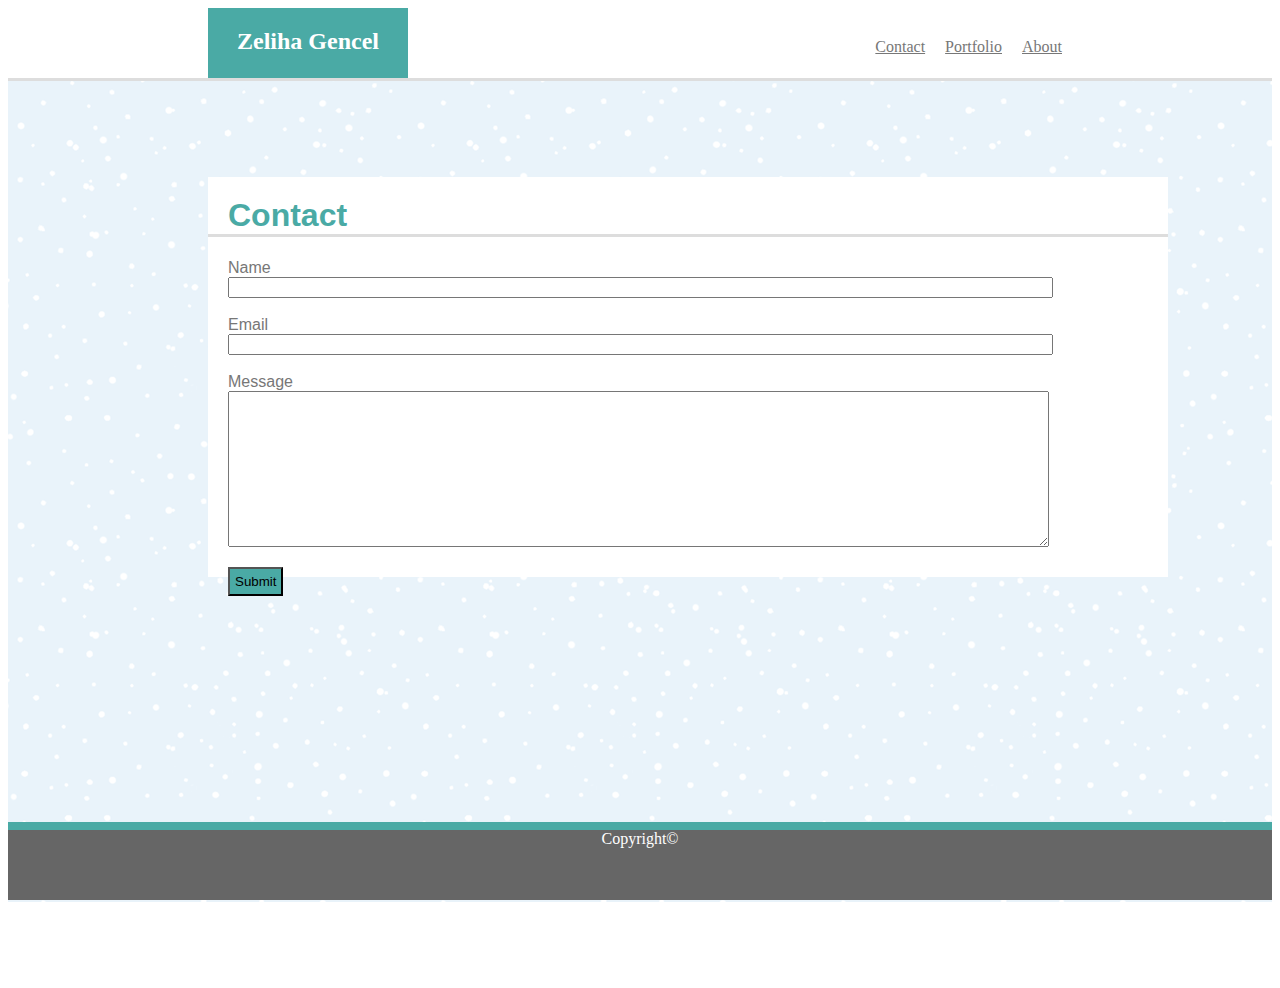
==== contact.html @ 219f0016 "all html files and sty.css were updated" ====
<!DOCTYPE html>
<html lang="en">
<head>
    <meta charset="UTF-8">
    <meta name="viewport" content="width=device-width, initial-scale=1.0">
    <meta http-equiv="X-UA-Compatible" content="ie=edge">
    <title>Portfolio(Zeliha Gencel)</title>
    <link rel="stylesheet" type="text/css" href="reset.css">
    <link rel="stylesheet" type="text/css" href="assets/css/style.css">
    
</head>
<body>
    
    <div class="container">

        <div class="header"> 
            <H2 class= "left">Zeliha Gencel</H2>
            <a href="index.html"class= "right">About</a>
            <a href="portfolio.html" class= "right">Portfolio </a>
            <a href="contact.html" class= "right">Contact</a>
        </div>
    
    <div class= "main">

        <div class="content">
            <h1 style="color:#4aaaa5; padding-left: 20px; padding-top: 20px; border-bottom: 3px inset #dddddd">Contact</h1>
            <div class="contact">
            <form class="form1">
                <label>Name</label><br>
                <input type="name" name="nameandlastname" size="100" class="input1">
                <br><br>

                <label>Email</label><br>
                <input type="email" name="emailaddress" size="100" class="input1">
                <br><br>

                <label>Message</label><br>
                <textarea name="message" id="mesg" cols="100" rows="10" class="input1"></textarea>
                <p><button id="buttn">Submit</button></p>
            </form>
            </div> 
            
            
        
        </div>

    </div>
</div>

<div style="color:white;" class="footer"> Copyright©</div>
</body>
</html>
---- assets/css/style.css ----
.container{
    background-image: url("blue-snow.png");
    font-family: Arial, Helvetica, sans-serif;
    height:100%;
    width: 100%;

 } 



.header{
    height: 70px;
    font-family:'Georgia', Times, 'Times New Roman', serif;
    background:#ffffff;
    border-bottom: 3px inset #dddddd;
    
}


.left{
    height: 50px;
    width: 200px;
    padding-top: 20px;
    color:white;
    text-align: center;
    background:#4aaaa5;
    float:left; 
    margin-left: 200px;
    margin-top: 0px;
    

}
.right{
    background: #ffffff;
    border-color: #cccccc; 
    color: #777777;
    float: right;
    position: relative;
    left: -200px;
    margin: 10px;
    margin-top: 30px;
}
.main{
    width: 960px;
    height: 800px;
    color: #777777;
}

.content{
    width: 960px;
    height: 400px;
    background: #ffffff;
    position: relative;
    right:-200px;
    bottom: -75px;
}

.about{
    width: 960px;
    height: 400px;
    margin: 20px 20px 20px 20px;
    scroll-padding-right: 30px;
}
.photo1{
    margin-top:20px;
    float: left;
}

.cv{
    margin-top: 20px;
    float: right;
}

.form1{
    margin-left: 20px;

}

#buttn{
    background: #4aaaa5;
    padding: 5px;
}

.footer{
    height: 70px;
    background-color:#666666;
    border-top:8px solid #4aaaa5;
    position:sticky;
    bottom: 0px;
    text-align: center;
    
}
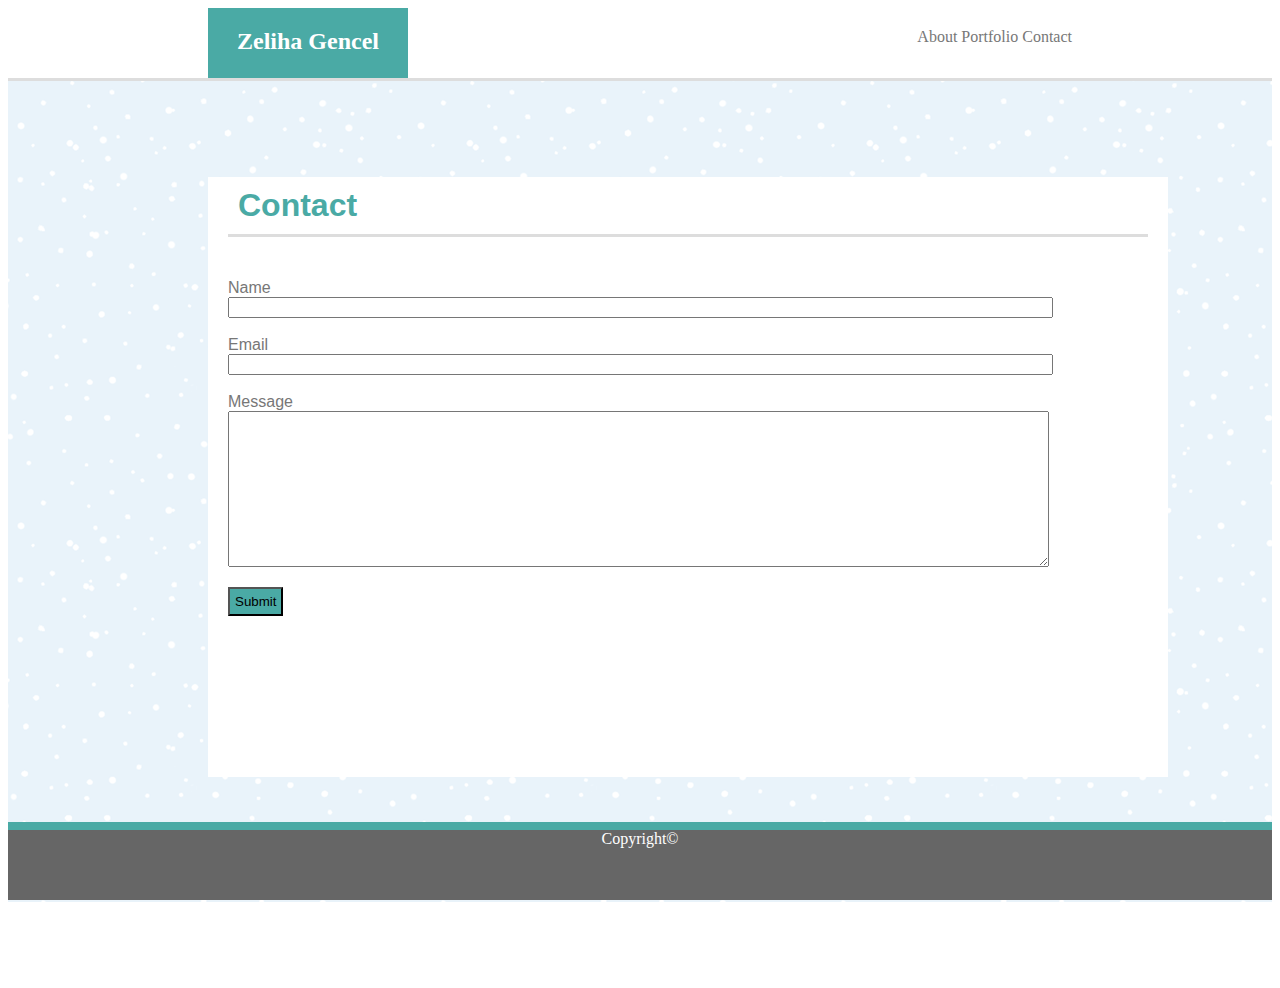
==== commit 21b09539: "images added, html files updated" ====
--- a/contact.html
+++ b/contact.html
@@ -15,15 +15,19 @@
 
         <div class="header"> 
             <H2 class= "left">Zeliha Gencel</H2>
-            <a href="index.html"class= "right">About</a>
-            <a href="portfolio.html" class= "right">Portfolio </a>
-            <a href="contact.html" class= "right">Contact</a>
+            <div class="right">
+            <a href="index.html" class= "right_link" >About</a>
+            <a href="portfolio.html" class= "right_link">Portfolio </a>
+            <a href="contact.html" class= "right_link">Contact</a>
+        </div>
         </div>
     
     <div class= "main">
 
-        <div class="content">
-            <h1 style="color:#4aaaa5; padding-left: 20px; padding-top: 20px; border-bottom: 3px inset #dddddd">Contact</h1>
+            <div class="content">
+                    <div class="content_header">
+                    <h1 style="color:#4aaaa5; padding: 10px 10px 10px 10px;border-bottom: 3px inset #dddddd">Contact</h1>
+                    </div>
             <div class="contact">
             <form class="form1">
                 <label>Name</label><br>
--- a/assets/css/style.css
+++ b/assets/css/style.css
@@ -35,41 +35,37 @@
     background: #ffffff;
     border-color: #cccccc; 
     color: #777777;
-    float: right;
-    position: relative;
-    left: -200px;
-    margin: 10px;
-    margin-top: 30px;
+    float: right; 
+    padding-top: 20px;
+    padding-right: 200px;
 }
+.right_link{
+    color: #777777;
+    text-decoration: none;
+}
+
 .main{
     width: 960px;
     height: 800px;
     color: #777777;
-}
+} 
 
 .content{
     width: 960px;
-    height: 400px;
+    height: 600px;
     background: #ffffff;
     position: relative;
     right:-200px;
     bottom: -75px;
 }
+.content_header{
+    padding: 0px 20px 20px 20px;
+}
 
 .about{
-    width: 960px;
+    width: 900px;
     height: 400px;
-    margin: 20px 20px 20px 20px;
-    scroll-padding-right: 30px;
-}
-.photo1{
-    margin-top:20px;
-    float: left;
-}
-
-.cv{
-    margin-top: 20px;
-    float: right;
+    padding-left: 20px;
 }
 
 .form1{
@@ -82,6 +78,14 @@
     padding: 5px;
 }
 
+.photos{
+    width: 200px;
+    height: 200px;
+    float: left; 
+    margin-left:20px
+
+}
+
 .footer{
     height: 70px;
     background-color:#666666;
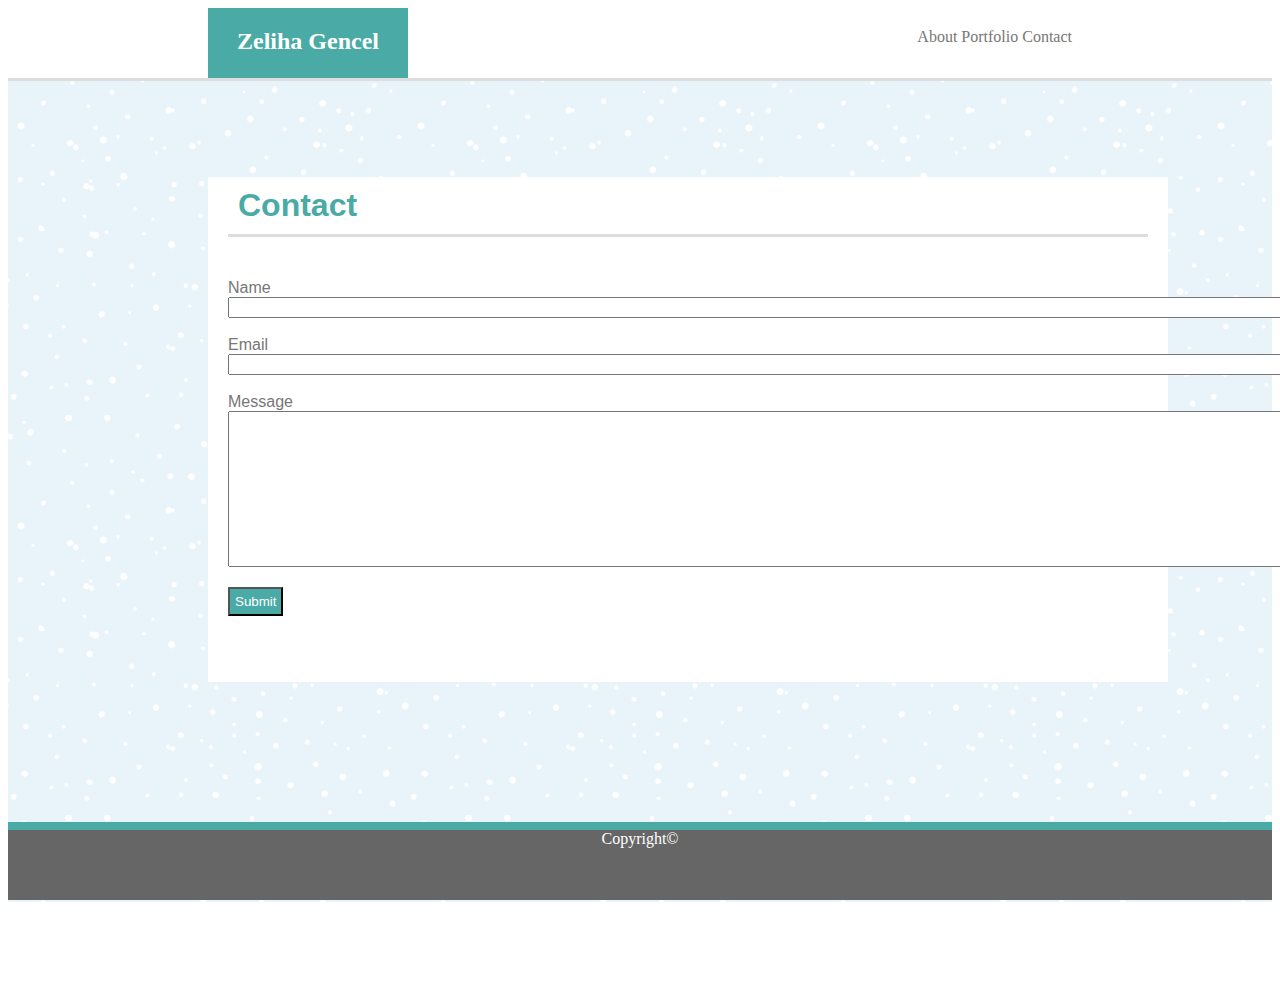
==== commit ec94deab: "README.md added" ====
--- a/contact.html
+++ b/contact.html
@@ -31,15 +31,15 @@
             <div class="contact">
             <form class="form1">
                 <label>Name</label><br>
-                <input type="name" name="nameandlastname" size="100" class="input1">
+                <input type="name" name="nameandlastname" size="180" class="input1">
                 <br><br>
 
                 <label>Email</label><br>
-                <input type="email" name="emailaddress" size="100" class="input1">
+                <input type="email" name="emailaddress" size="180" class="input1">
                 <br><br>
 
                 <label>Message</label><br>
-                <textarea name="message" id="mesg" cols="100" rows="10" class="input1"></textarea>
+                <textarea name="message" id="mesg" cols="180" rows="10" class="input1"></textarea>
                 <p><button id="buttn">Submit</button></p>
             </form>
             </div> 
--- a/assets/css/style.css
+++ b/assets/css/style.css
@@ -6,9 +6,7 @@
     width: 100%;
 
  } 
-
-
-
+ 
 .header{
     height: 70px;
     font-family:'Georgia', Times, 'Times New Roman', serif;
@@ -16,7 +14,6 @@
     border-bottom: 3px inset #dddddd;
     
 }
-
 
 .left{
     height: 50px;
@@ -28,9 +25,8 @@
     float:left; 
     margin-left: 200px;
     margin-top: 0px;
-    
+}
 
-}
 .right{
     background: #ffffff;
     border-color: #cccccc; 
@@ -52,11 +48,12 @@
 
 .content{
     width: 960px;
-    height: 600px;
+    min-height: 400px;
+    padding-bottom: 50px;
     background: #ffffff;
     position: relative;
     right:-200px;
-    bottom: -75px;
+    top: 75px;
 }
 .content_header{
     padding: 0px 20px 20px 20px;
@@ -76,14 +73,14 @@
 #buttn{
     background: #4aaaa5;
     padding: 5px;
+    color: white;
 }
 
-.photos{
+.photo{
     width: 200px;
     height: 200px;
     float: left; 
     margin-left:20px
-
 }
 
 .footer{
@@ -92,6 +89,5 @@
     border-top:8px solid #4aaaa5;
     position:sticky;
     bottom: 0px;
-    text-align: center;
-    
+    text-align: center;   
 }